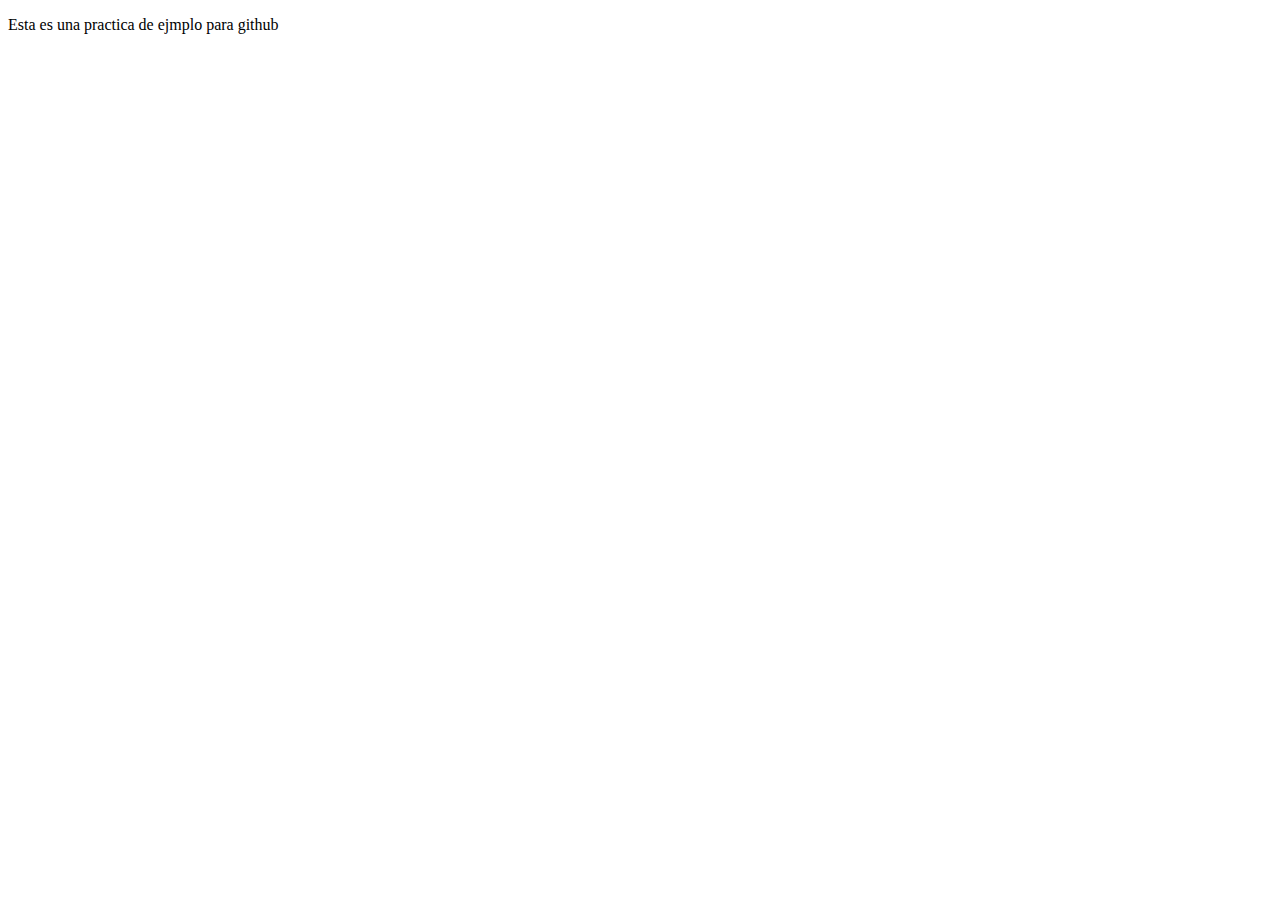
==== index.html @ 9e2b3084 "actualización ràpida maquetación" ====
<!DOCTYPE html>
<html lang="en">
<head>
    <meta charset="UTF-8">
    <meta http-equiv="X-UA-Compatible" content="IE=edge">
    <meta name="viewport" content="width=device-width, initial-scale=1.0">
    <title>sesion_8</title>
    <link rel="stylesheet" href="style.css">
    
</head>
<body>
    <p>Esta es una practica de ejmplo para github</p>
</body>
</html>
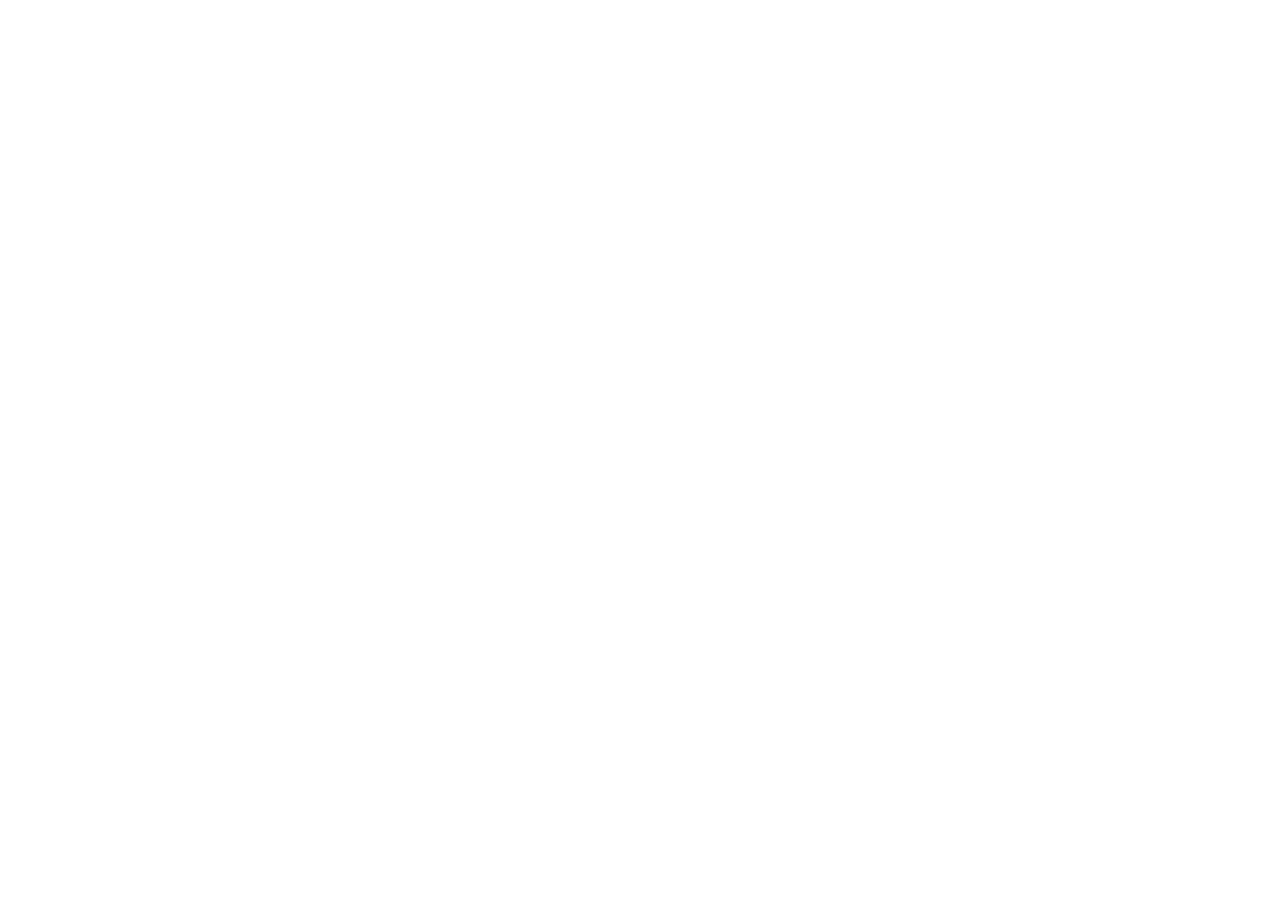
==== commit a47922f6: "circle practice" ====
--- a/index.html
+++ b/index.html
@@ -6,9 +6,24 @@
     <meta name="viewport" content="width=device-width, initial-scale=1.0">
     <title>sesion_8</title>
     <link rel="stylesheet" href="style.css">
-    
+
 </head>
 <body>
-    <p>Esta es una practica de ejmplo para github</p>
+    <section></section>
+    <section></section>
+    <section></section>
+    <section></section>
+    <section></section>
+    <section></section>
+    <section></section>
+    <section></section>
+    <section></section>
+    <section></section>
+    <section></section>
+    <section></section>
+    <section></section>
+    <section></section>
+    <section></section>
+    <section></section> 
 </body>
 </html>--- a/style.css
+++ b/style.css
@@ -0,0 +1,3 @@
+*{
+    color:blue
+}